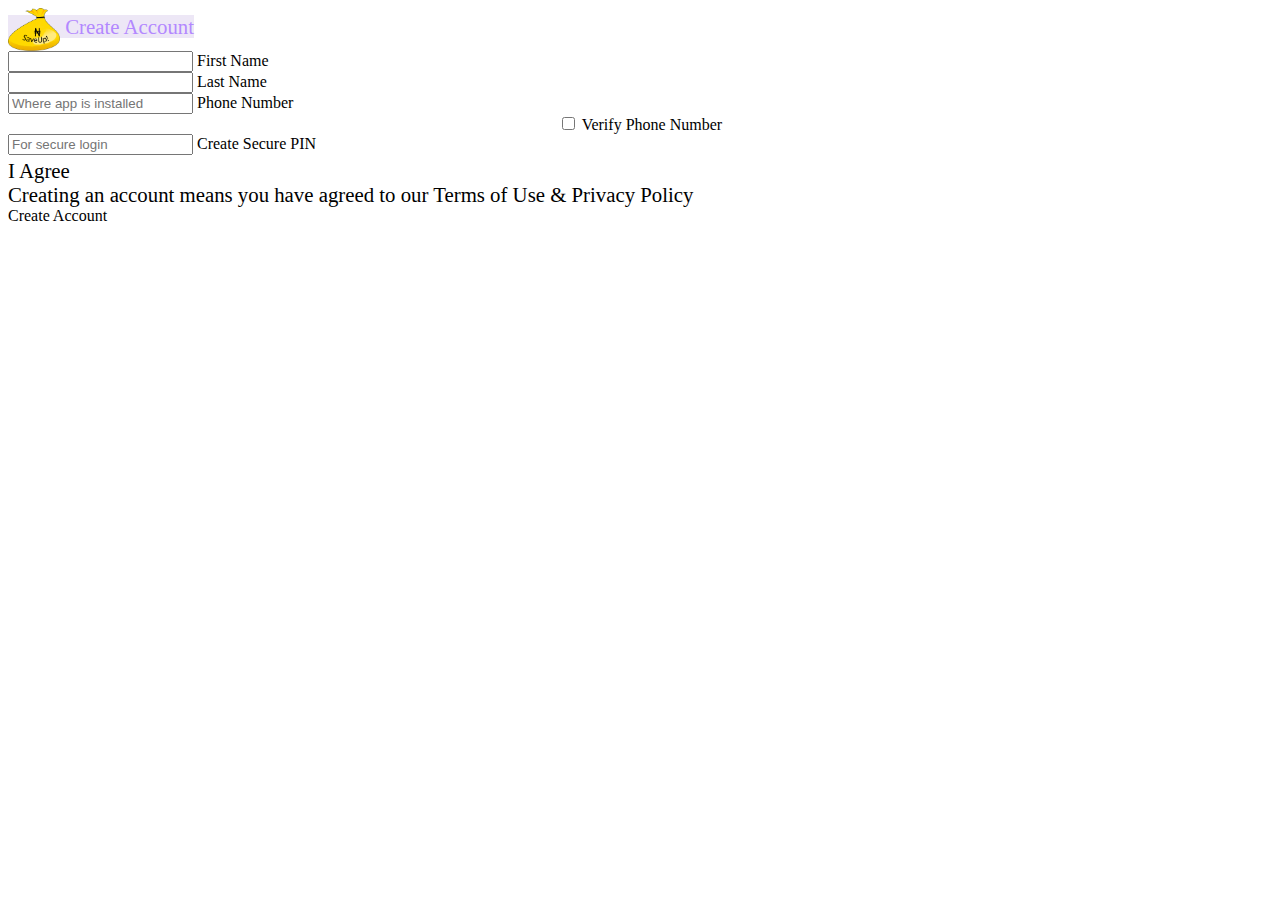
==== www/create-account-page.html @ a7443417 "login design complete" ====
<!DOCTYPE html>
<html lang="en">
<head>
</head>
<body>
<!-- create account page -->
<ons-page id="create-account-page">

    <form id="create-account-form" autocomplete="off" data-parsley-inputs="ons-input,textarea,select"
          data-parsley-excluded="ons-input[type=button], ons-input[type=submit],
                              ons-input[type=reset], ons-input[type=hidden], [disabled], :hidden">

        <ons-list>
            <ons-list-header style="font-size: 1.3em; margin:0; text-align: center; background-color: #ede7f6; color: #b388ff">
                <img src="css/app-images/app-logo.png" style="height: auto; width: 2.5em; vertical-align: middle"> Create Account
            </ons-list-header>
            <div class="row">
                <div class="col s2" style="text-align: center;">
                    <ons-icon icon="md-account-box" size="28px" style="color: #b388ff; padding-top: 1em;"></ons-icon>
                </div>
                <div class="col s8 input-field">
                    <input id="create-first-name" type="text" pattern="[a-zA-Z]{1}[\w\s\-\.]*[a-zA-Z]{1}" required float
                           data-parsley-required-message="your first name is required"
                           data-parsley-pattern-message="incorrect first name format. please check your spelling"
                           class="hint--bottom">
                    <label for="create-first-name">First Name</label>
                </div>
            </div>

            <div class="row">
                <div class="col s2" style="text-align: center;">
                    <ons-icon icon="md-assignment-account" size="28px" style="color: #b388ff; padding-top: 1em;"></ons-icon>
                </div>
                <div class="col s8 input-field">
                    <input id="create-last-name" type="text" modifier="underbar"
                           pattern="[a-zA-Z]{1}[\w\s\-\.]*[a-zA-Z]{1}" required float
                           data-parsley-required-message="your last name is required"
                           data-parsley-pattern-message="incorrect last name format. please check your spelling"
                           class="hint--bottom">
                    <label for="create-last-name">Last Name</label>
                </div>
            </div>

            <div class="row">
                <div class="col s2" style="text-align: center;">
                    <ons-icon icon="md-account-box-phone" size="28px" style="color: #b388ff; padding-top: 1em;"></ons-icon>
                </div>
                <div class="col s8 input-field inline">
                    <input id="create-phone" type="tel" required
                           placeholder="Where app is installed" pattern="(0[1-9]{1}[0-9]{9}|\+234[1-9]{1}[0-9]{9})"
                           data-parsley-required-message="your phone number is required"
                           data-parsley-pattern-message="incorrect phone number format"
                           data-parsley-type-message="incorrect phone number format"
                           class="hint--bottom">
                    <label for="create-phone" class="active">Phone Number</label>
                </div>
                <div style="text-align: center;">
                    <input id="create-verify-phone" type="checkbox" required
                           data-parsley-required-message="your phone number is required"
                           data-parsley-pattern-message="incorrect phone number format"
                           data-parsley-type-message="incorrect phone number format"
                           class="hint--bottom">
                    <label for="create-verify-phone">Verify Phone Number</label>
                </div>

            </div>

            <div class="row">
                <div class="col s2" style="text-align: center;">
                    <ons-icon icon="md-lock" size="28px" style="color: #b388ff; padding-top: 1em;"></ons-icon>
                </div>
                <div class="col s7 input-field">
                    <input id="create-secure-pin" type="number" required
                           placeholder="For secure login"
                           data-parsley-required-message="your phone number is required"
                           data-parsley-pattern-message="incorrect phone number format"
                           data-parsley-type-message="incorrect phone number format"
                           class="hint--bottom">
                    <label for="create-secure-pin" class="active">Create Secure PIN</label>
                </div>
                <div class="col s3" style="padding-top: 0.2em;">
                    <ons-button modifier="quiet" data-saveup-visible="no" style="font-size: 1.2em">
                        <ons-icon icon="md-eye"></ons-icon></ons-button>
                </div>
            </div>

            <ons-list-header style="font-size: 1.3em;">I Agree
                <div class="list-item__subtitle">
                    Creating an account means you have agreed to our Terms of Use & Privacy Policy
                </div>
            </ons-list-header>

        </ons-list>
    </form>

    <ons-bottom-toolbar>
        <ons-row>
            <ons-col width="100%" style="text-align: center;">
                <ons-button id="create-account-button" modifier="quiet">Create Account</ons-button>
            </ons-col>
        </ons-row>
    </ons-bottom-toolbar>
</ons-page>
</body>
</html>
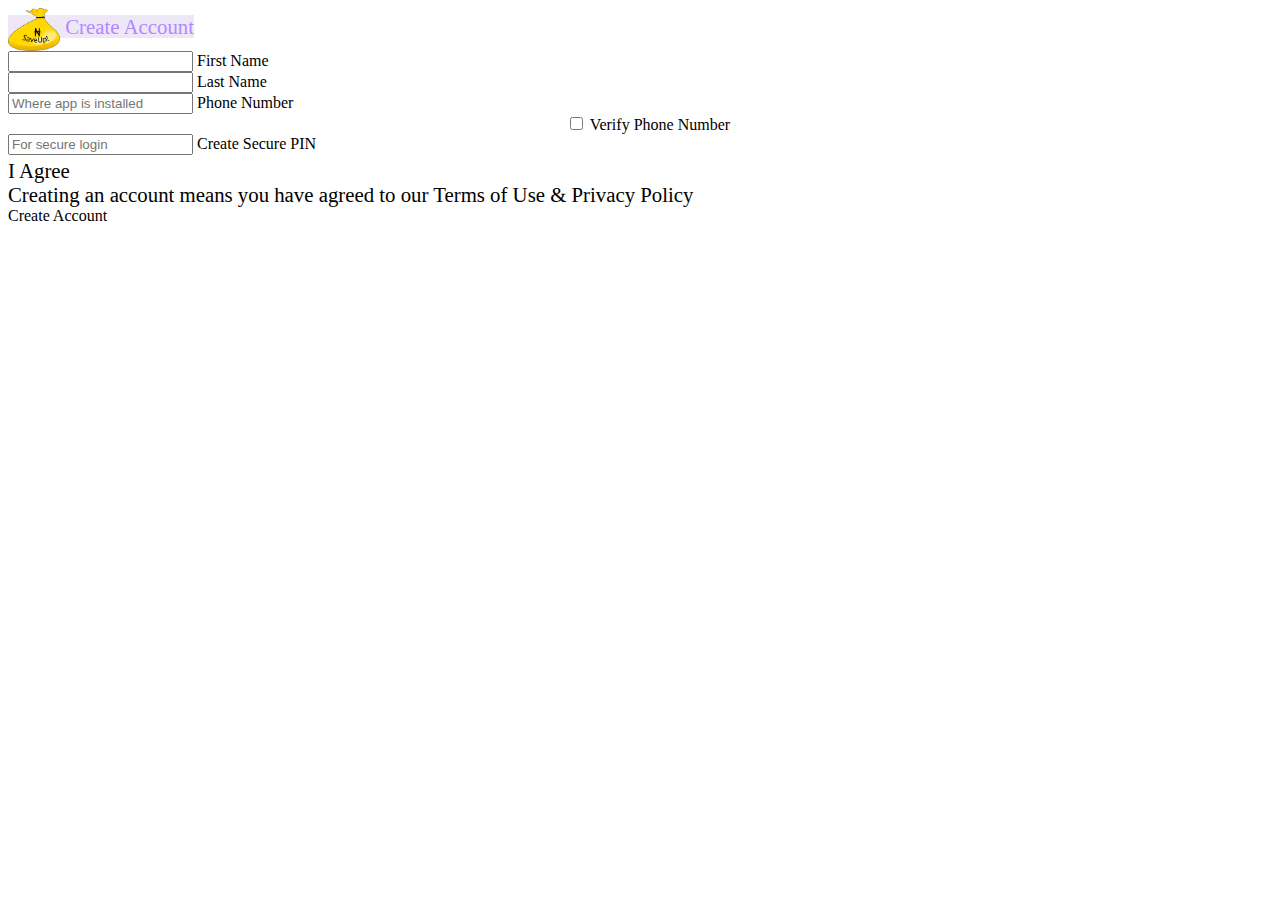
==== commit 78a8b07d: "initial create account design and partial code complete" ====
--- a/www/create-account-page.html
+++ b/www/create-account-page.html
@@ -6,9 +6,9 @@
 <!-- create account page -->
 <ons-page id="create-account-page">
 
-    <form id="create-account-form" autocomplete="off" data-parsley-inputs="ons-input,textarea,select"
-          data-parsley-excluded="ons-input[type=button], ons-input[type=submit],
-                              ons-input[type=reset], ons-input[type=hidden], [disabled], :hidden">
+    <form id="create-account-form" autocomplete="off" data-parsley-inputs="input,textarea,select"
+          data-parsley-excluded="input[type=button], input[type=submit],
+                              input[type=reset], input[type=hidden], [disabled], :hidden">
 
         <ons-list>
             <ons-list-header style="font-size: 1.3em; margin:0; text-align: center; background-color: #ede7f6; color: #b388ff">
@@ -21,9 +21,8 @@
                 <div class="col s8 input-field">
                     <input id="create-first-name" type="text" pattern="[a-zA-Z]{1}[\w\s\-\.]*[a-zA-Z]{1}" required float
                            data-parsley-required-message="your first name is required"
-                           data-parsley-pattern-message="incorrect first name format. please check your spelling"
-                           class="hint--bottom">
-                    <label for="create-first-name">First Name</label>
+                           data-parsley-pattern-message="incorrect first name format. please check your spelling">
+                    <label for="create-first-name" class="hint--top">First Name</label>
                 </div>
             </div>
 
@@ -35,9 +34,8 @@
                     <input id="create-last-name" type="text" modifier="underbar"
                            pattern="[a-zA-Z]{1}[\w\s\-\.]*[a-zA-Z]{1}" required float
                            data-parsley-required-message="your last name is required"
-                           data-parsley-pattern-message="incorrect last name format. please check your spelling"
-                           class="hint--bottom">
-                    <label for="create-last-name">Last Name</label>
+                           data-parsley-pattern-message="incorrect last name format. please check your spelling">
+                    <label for="create-last-name" class="hint--top">Last Name</label>
                 </div>
             </div>
 
@@ -50,16 +48,13 @@
                            placeholder="Where app is installed" pattern="(0[1-9]{1}[0-9]{9}|\+234[1-9]{1}[0-9]{9})"
                            data-parsley-required-message="your phone number is required"
                            data-parsley-pattern-message="incorrect phone number format"
-                           data-parsley-type-message="incorrect phone number format"
-                           class="hint--bottom">
-                    <label for="create-phone" class="active">Phone Number</label>
+                           data-parsley-type-message="incorrect phone number format">
+                    <label for="create-phone" class="active hint--top">Phone Number</label>
                 </div>
-                <div style="text-align: center;">
-                    <input id="create-verify-phone" type="checkbox" required
-                           data-parsley-required-message="your phone number is required"
-                           data-parsley-pattern-message="incorrect phone number format"
-                           data-parsley-type-message="incorrect phone number format"
-                           class="hint--bottom">
+                <div class="col s12" style="text-align: center;">
+                    <label class="hint--top-right">&nbsp;&nbsp;&nbsp;</label>
+                    <input id="create-verify-phone" type="checkbox" required value="verified"
+                           data-parsley-required-message="tick this box for verification">
                     <label for="create-verify-phone">Verify Phone Number</label>
                 </div>
 
@@ -71,15 +66,19 @@
                 </div>
                 <div class="col s7 input-field">
                     <input id="create-secure-pin" type="number" required
+                           data-parsley-type="digits"
+                           data-parsley-minlength="4"
+                           data-parsley-maxlength="8"
                            placeholder="For secure login"
-                           data-parsley-required-message="your phone number is required"
-                           data-parsley-pattern-message="incorrect phone number format"
-                           data-parsley-type-message="incorrect phone number format"
-                           class="hint--bottom">
-                    <label for="create-secure-pin" class="active">Create Secure PIN</label>
+                           data-parsley-required-message="create your PIN"
+                           data-parsley-digits-message="your PIN must contain only numbers"
+                           data-parsley-minlength-message="your PIN must be at least 4 numbers"
+                           data-parsley-maxlength-message="your PIN cannot be more than 8 numbers">
+                    <label for="create-secure-pin" class="active hint--top">Create Secure PIN</label>
                 </div>
                 <div class="col s3" style="padding-top: 0.2em;">
-                    <ons-button modifier="quiet" data-saveup-visible="no" style="font-size: 1.2em">
+                    <ons-button modifier="quiet" data-saveup-visible="no" style="font-size: 1.2em"
+                    onclick="utopiasoftware.saveup.controller.createAccountPageViewModel.pinVisibilityButtonClicked(this);">
                         <ons-icon icon="md-eye"></ons-icon></ons-button>
                 </div>
             </div>
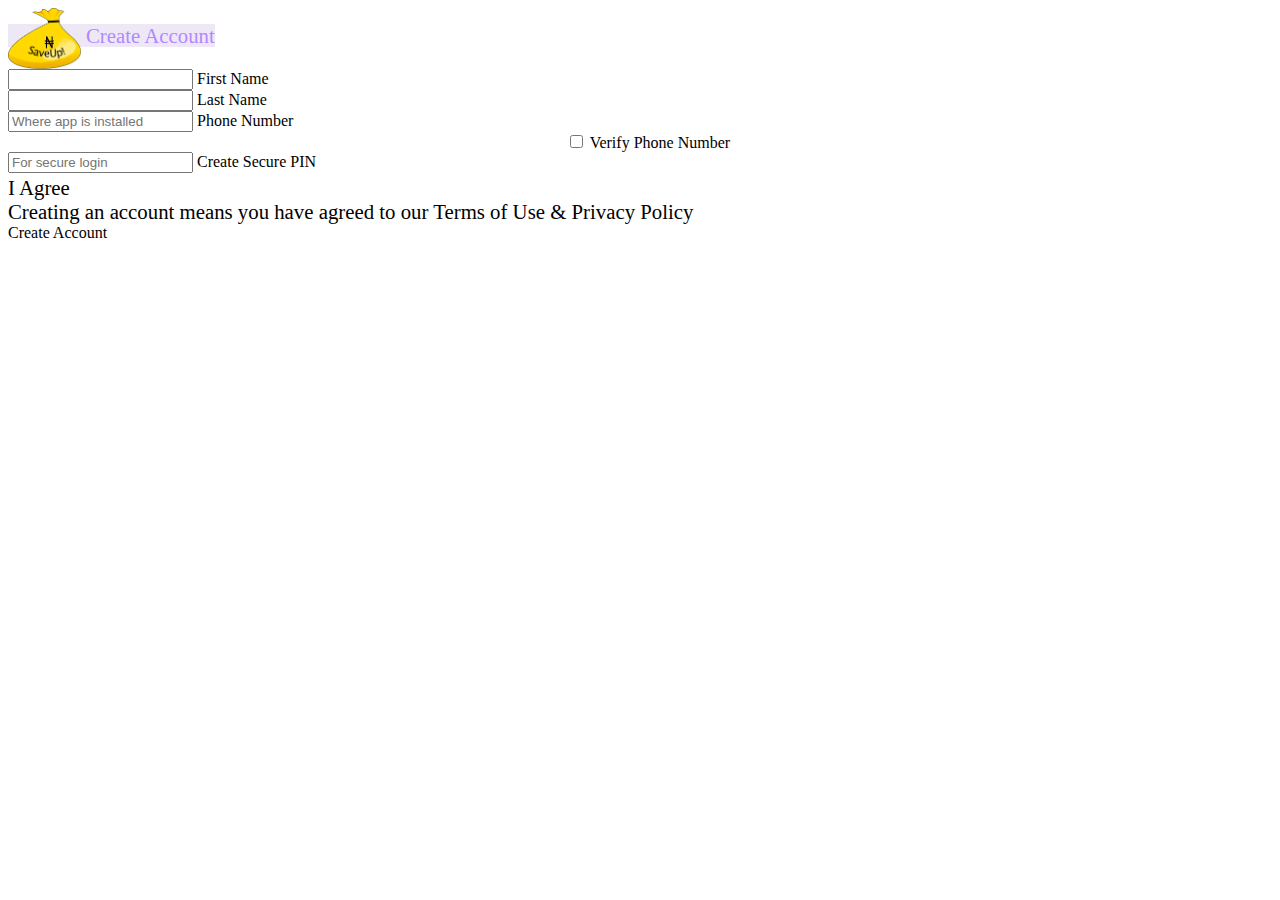
==== commit 93813079: "initial main menu design and partial code complete" ====
--- a/www/create-account-page.html
+++ b/www/create-account-page.html
@@ -12,7 +12,7 @@
 
         <ons-list>
             <ons-list-header style="font-size: 1.3em; margin:0; text-align: center; background-color: #ede7f6; color: #b388ff">
-                <img src="css/app-images/app-logo.png" style="height: auto; width: 2.5em; vertical-align: middle"> Create Account
+                <img src="css/app-images/app-logo.png" style="height: auto; width: 3.5em; vertical-align: middle"> Create Account
             </ons-list-header>
             <div class="row">
                 <div class="col s2" style="text-align: center;">
